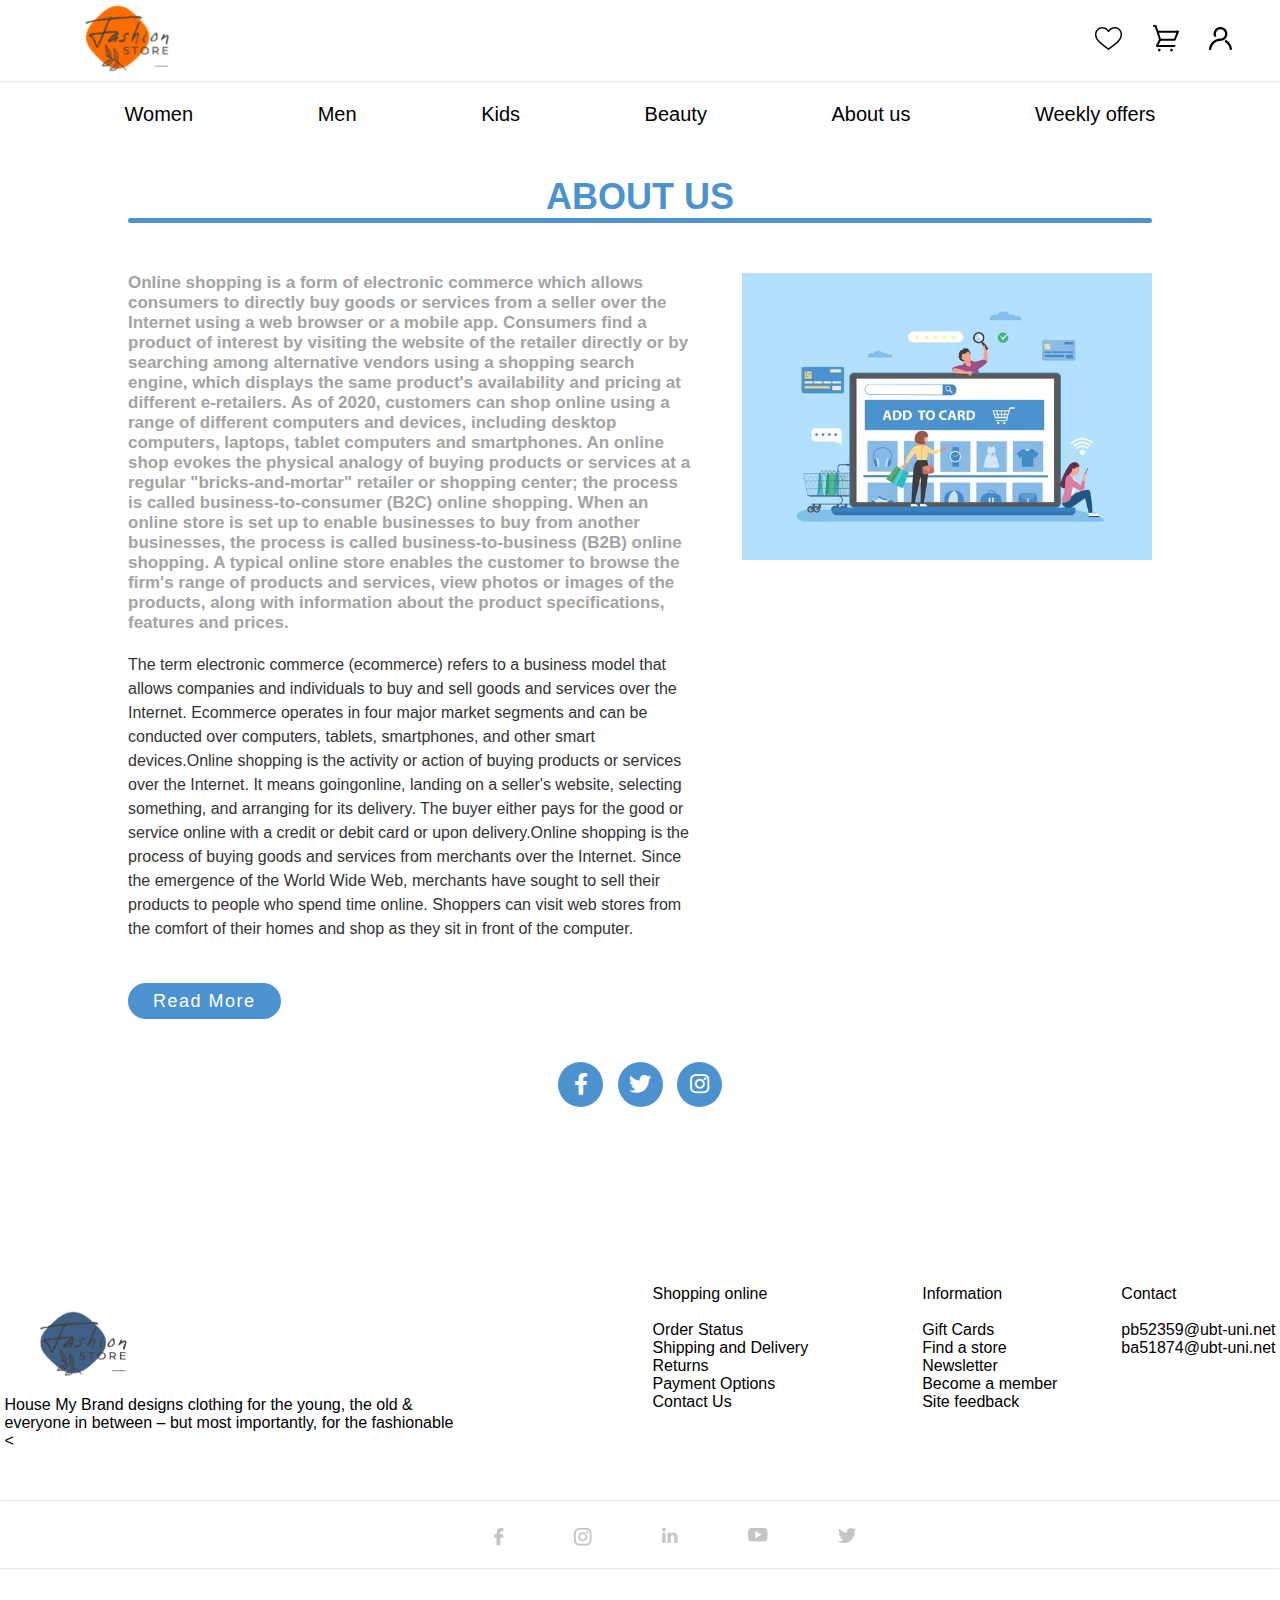
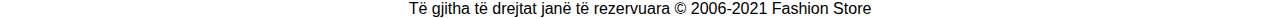
==== about.html @ dfe84526 "Merge branch 'main' into Projekti-web" ====
<!DOCTYPE html>
<html lang="en">
<head>
    <meta charset="UTF-8">
    <meta name="viewport" content="width=device-width, initial-scale=1.0">
    <title>Document</title>
    <link rel="stylesheet" href="https://pro.fontawesome.com/releases/v5.10.0/css/all.css">
    <link rel="stylesheet" type="text/css" href="css/about.css">
</head>
<body>
    <header class="header">
        <div class="top-nav">
            <div class="container d-flex">

              
                <a href="home.html"><img class="logo" src="/img/logo.png" alt=""></a>

                <ul class="d-flex">
                    <li><a href=""><img src="img/6f0a18fad030e38fc7194c6a4c334793.png" alt=""></a></li>
                    <li><a href=""><img src="img/bdcb0c3f6d67999723518ef3c2ad5494.png" alt=""></a></li>
                    <li><a href="signin.html"><img src="img/674aaa8a5939fb3fb007e77121fb1581.png" alt=""></a></li>
                </ul>
            </div>
        </div>
        <hr>

        <nav class="navigation">
           <ul class="nav-center d-flex">

                      <li class="nav-item"><a href="womens.html" class="nav-links">Women</a></li>
                      <li class="nav-item"><a href="men.html" class="nav-links">Men</a></li>
                      <li class="nav-item"><a href="kids.html" class="nav-links">Kids</a></li>
                      <li class="nav-item"><a href="beauty.html" class="nav-links">Beauty</a></li>
                      <li class="nav-item"><a href="about.html" class="nav-links">About us</a></li>
                      <li class="nav-item"><a href="" class="nav-links">Weekly offers</a></li>                     

                           

             </ul>
          </nav>
          </header>
       
   <div class="section">
     <div class="container-about">
       <div class="title">
         <h1>About Us</h1>
       </div>
       <div class="content">
         <div class="article">
           <h3>Online shopping is a form of electronic commerce which allows consumers to directly buy goods or services from a seller over the Internet using a web browser or a mobile app. Consumers find a product of interest by visiting the website of the retailer directly or by searching among alternative vendors using a shopping search engine, which displays the same product's availability and pricing at different e-retailers. As of 2020, customers can shop online using a range of different computers and devices, including desktop computers, laptops, tablet computers and smartphones.

            An online shop evokes the physical analogy of buying products or services at a regular "bricks-and-mortar" retailer or shopping center; the process is called business-to-consumer (B2C) online shopping. When an online store is set up to enable businesses to buy from another businesses, the process is called business-to-business (B2B) online shopping. A typical online store enables the customer to browse the firm's range of products and services, view photos or images of the products, along with information about the product specifications, features and prices.</h3>
           <p>The term electronic commerce (ecommerce) refers to a business model that allows companies and individuals to buy and sell goods and services over the Internet. Ecommerce operates in four major market segments and can be conducted over computers, tablets, smartphones, and other smart devices.Online shopping is the activity or action of buying products or services over the Internet. It means goingonline, landing on a seller's website, selecting something, and arranging for its delivery. The buyer either pays for the good or service online with a credit or debit card or upon delivery.Online shopping is the process of buying goods and services from merchants over the Internet. Since the emergence of the World Wide Web, merchants have sought to sell their products to people who spend time online. Shoppers can visit web stores from the comfort of their homes and shop as they sit in front of the computer.</p>
           <div class="button">
             <a href="">Read More</a>
           </div>
         </div>
       </div>
       <div class="image-section">
         <img src="img/about-us.jpg" alt="">
       </div>
       <div class="social">
         <a href=""><i class="fab fa-facebook-f"></i></a>
         <a href=""><i class="fab fa-twitter"></i></a>
         <a href=""><i class="fab fa-instagram"></i></a>

       </div>
     </div>
   </div>

   <footer>
    <div class="footer1">
      <ul class="ul-footer1">
          <li><img id="foto" width="170px" src="img/logo-2.png" alt=""></li>
           
          <li><p>House My Brand designs clothing for the young, the old & <br>
            everyone in between – but most importantly, for the fashionable</p></li>





      </ul>



      <
     
     
    </div>

    <div class="footer2">

     <ul class="ul-footer">

      <li>Shopping online</li>
      <br>
      <li>Order Status</li>
      <li>Shipping and Delivery</li>
      <li>Returns</li>
      <li>Payment Options</li>
      <li>Contact Us</li>

     </ul>      
    </div>


    
    <div class="footer3">

      <ul class="ul-footer2">

       <li class="li11" >Information</li>
       <br>
       <li>Gift Cards</li>
       <li>Find a store</li>
       <li>Newsletter</li>
       <li>Become a member</li>
       <li>Site feedback</li>

      </ul>      
     </div>


     <div class="footer4">

      <ul class="ul-footer3">

       <li>Contact</li>
       <br>
       <li>pb52359@ubt-uni.net</li>
       <li>ba51874@ubt-uni.net</li>
      

      </ul>      
     </div>
   

  </footer>

    <hr>

    <div class="socialmedia">
      <div><img src="img/facebook.png" alt=""></div>
      <div><img src="img/instagram.png" alt=""></div>
      <div><img src="img/linkedin.png" alt=""></div>
      <div><img src="img/youtube.png" alt=""></div>
      <div><img src="img/twiter.png" alt=""></div>

    </div>
    <br>

    <hr>
    <div class="teDrejtat">
      <p>Të gjitha të drejtat janë të rezervuara © 2006-2021 Fashion Store</p>
    </div>
</body>
</html>
---- css/about.css ----
/*==========NavBar===========*/
*{
    margin: 0;
    padding: 0;
    box-sizing: border-box;
    font-family: 'Roboto', sans-serif;
}

.header{
    z-index: 1000;
  
}

a {
    text-decoration: none;
    color: var(--black);
  }
  
  li {
    list-style: none;
  }
  
  .container {
    max-width: 114rem;
    margin: 0 auto;
    padding: 0 3rem;
    
  }
  
  .d-flex {
    display: flex;
    align-items: center;
  }
  
  .top-nav div {
      justify-content: space-between;
     
  }

  .top-nav a {
      padding-left: 30px;
  }
  .nav-center{
    justify-content: space-between;
    justify-content: space-evenly;
   
    
  }

  .nav-center li:hover{
    color: #4c92ce;
    text-decoration: underline #4c92ce;
    font-weight: bold;
  }

 .nav-center li {
    padding-top: 20px;
    font-size: 20px;
    
    color: black;
   
 }

 .nav-center ul {
   text-align: center;
 }


.logo {
  width: 100px;
  
}
/*=====================*/

/*==========About CSS===========*/
.section{
  width: 100%;
}

.section .container-about{
  width: 80%;
  display: block;
  margin: 0px auto;
  padding: 50px 0px;
}

.container-about .title{
  width: 100%;
  text-align: center;
  margin-bottom: 50px;
}

.container-about h1{
  text-transform: uppercase;
  font-size: 36px;
  color: #4c92ce;

}

.container-about h1::after{
content: "";
height: 5px;
width: 100%;
background-color: #4c92ce;
border-radius: 25px;
display: block;
margin: auto;

}

.content{
  float: left;
  width: 55%;

}
.image-section{
  float: right;
  width: 40%;
}

.image-section img{
  width: 100%;
  height: auto;
}

.content .article h3{
  color: #a3a3a3;
  font-size: 17px;
}

.content .article p{
  margin-top: 20px;
  font-size: 16px;
  line-height: 1.5;
  color: #333;
}

.content .article .button{
  margin-top: 50px;

}

.content .article .button a{
  text-decoration: none;
  padding: 8px 25px;
  background-color: #4c92ce;
  border-radius: 40px;
  color: #fff;
  font-size:18px ;
  letter-spacing: 1.5px;
  
}


.content .article .button a:hover{
  color: #fff;
  background-color: #f28f92;
  transition: 1s ease;
  
}

.container-about .social{
  width: 100%;
  clear: both;
  margin-top: 50px;
  text-align: center;
  display: inline-block;
}

.container-about .social i{
  color: #fff;
  font-size: 22px;
  height: 45px;
  width: 45px;
  border-radius: 50%;
  line-height:45px ;
  text-align: center;
  background-color: #4c92ce;
  margin:0px 5px;
}


.container-about .social i:hover{
  color: #fff;
  background-color: #f28f92;
  transition: 1s ease;
  transform: rotate(360deg);
  
}

@media screen and(max-width:768px) {
  .setion .container-about{
    width: 80%;
    display: block;
    margin: auto;
  }
  .content{
    float: none;
    width: 100%;
    display: block;
    margin: auto;
  }
  .image-section{
    float: none;
    width: 100%;
    margin-top: 50px;
  }
  .image-section img{
    width: 100%;
    height: auto;
    display: auto;
    margin: auto;
  }
  .container-about .title h1{
    text-align: center;
    font-size: 30px;
  }
  .container-about .article .button{
    text-align: center;
  }
  .container-about .article .button a{
    padding: 6px 15px;
    font-size: 16px;
  }
  .container-about .social i{
    font-size: 20px;
    height: 35px;
    width: 35px;
    line-height: 35px;
  }
}

/*=====================*/

/*==========Footer===========*/

footer{
    display: flex;
    padding-top: 10%;
    justify-content: center;
  }
  .footer1 {
  
    padding-right: 4%;
    padding-bottom: 50px;
  
  }
  
  .footer2 {
    margin-left: 20px;
    padding-left: 10%;
  
  }
  
  
  .footer3 {
    margin-left: 50px;
    padding-left: 5%;
  
  }
  
  .footer4{
    padding-left: 5%;
  }
  
  .socialmedia{
  
    padding-top: 2%;
    display: flex;
    justify-content: center;
    
  }
  
  .socialmedia >div img {
    padding-left: 70px;
  }
  
  
  .teDrejtat {
    padding-top: 30px;
    text-align: center;
  }
  
  
  hr {
    opacity: 0.2;
  }
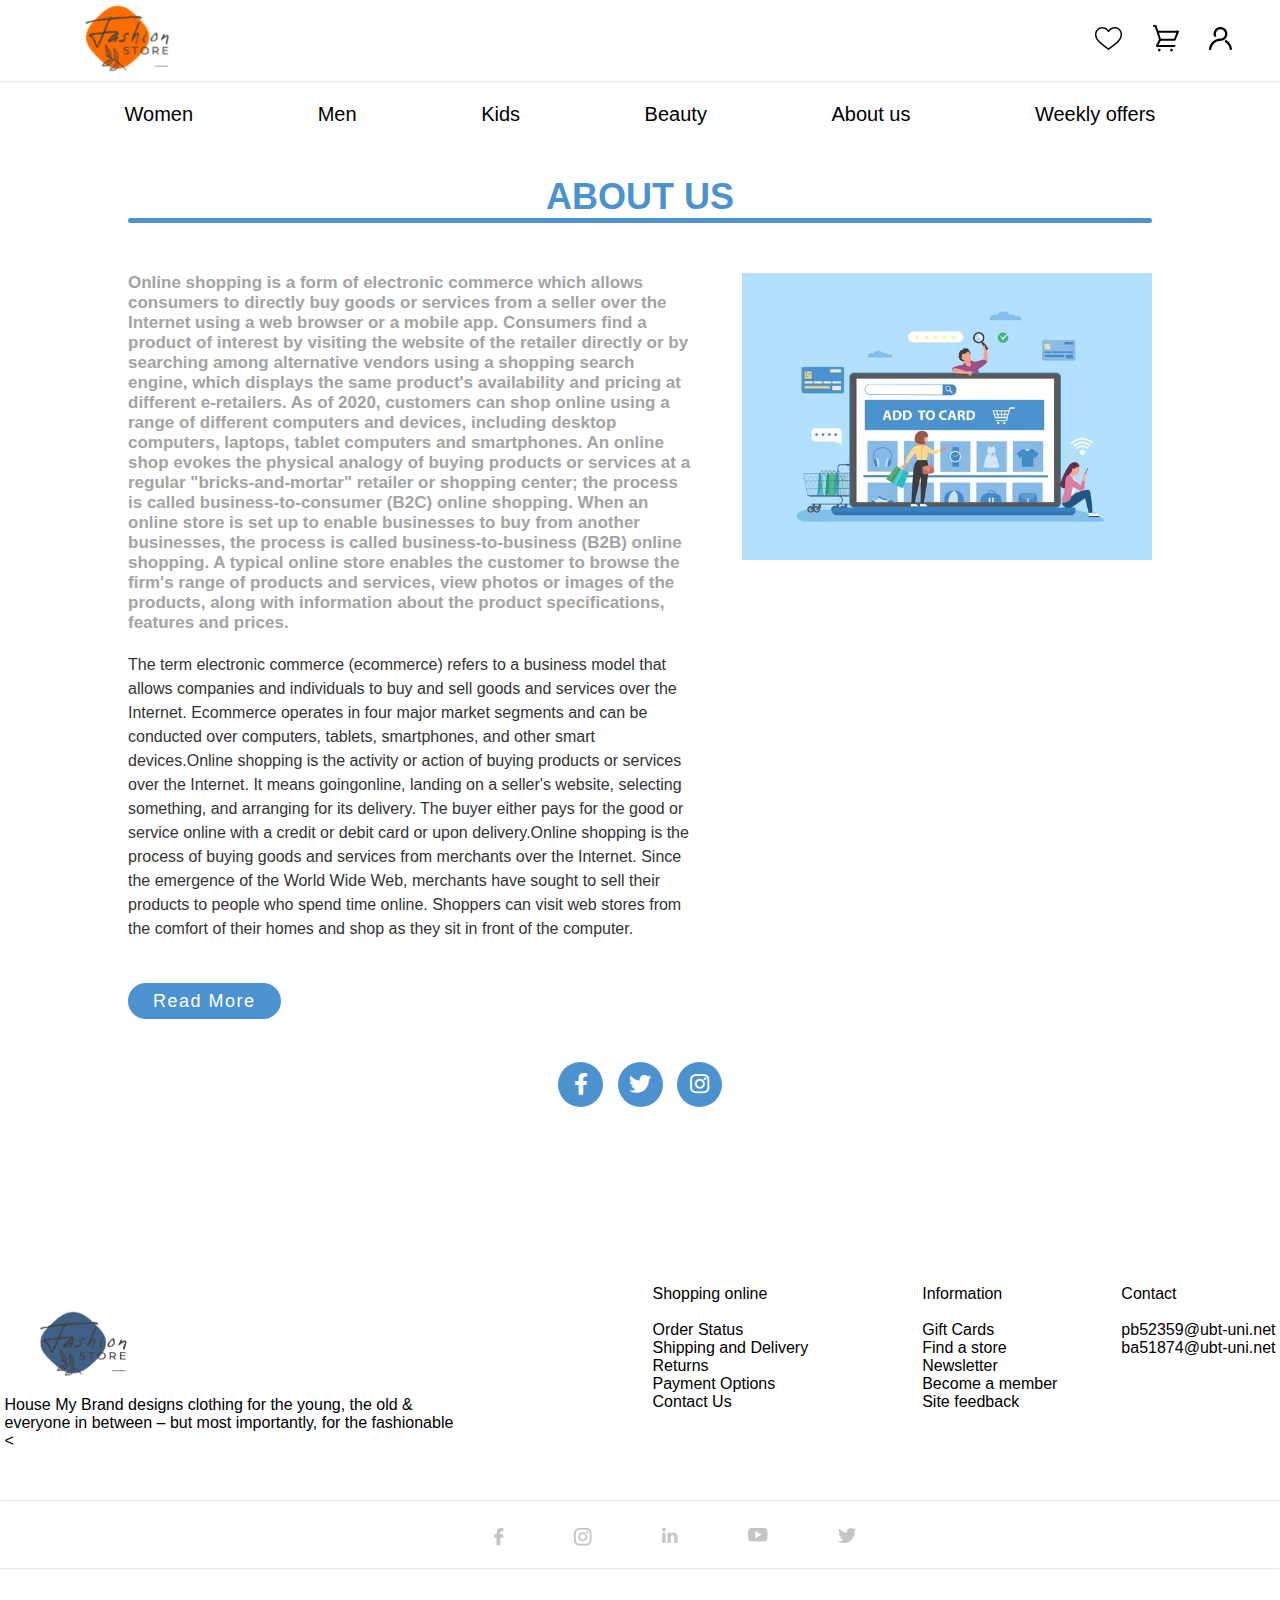
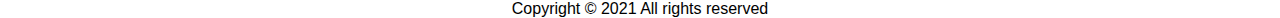
==== commit 38620b1c: "seventhcommit" ====
--- a/about.html
+++ b/about.html
@@ -152,7 +152,7 @@
 
     <hr>
     <div class="teDrejtat">
-      <p>Të gjitha të drejtat janë të rezervuara © 2006-2021 Fashion Store</p>
+      <p>Copyright © 2021 All rights reserved</p>
     </div>
 </body>
 </html>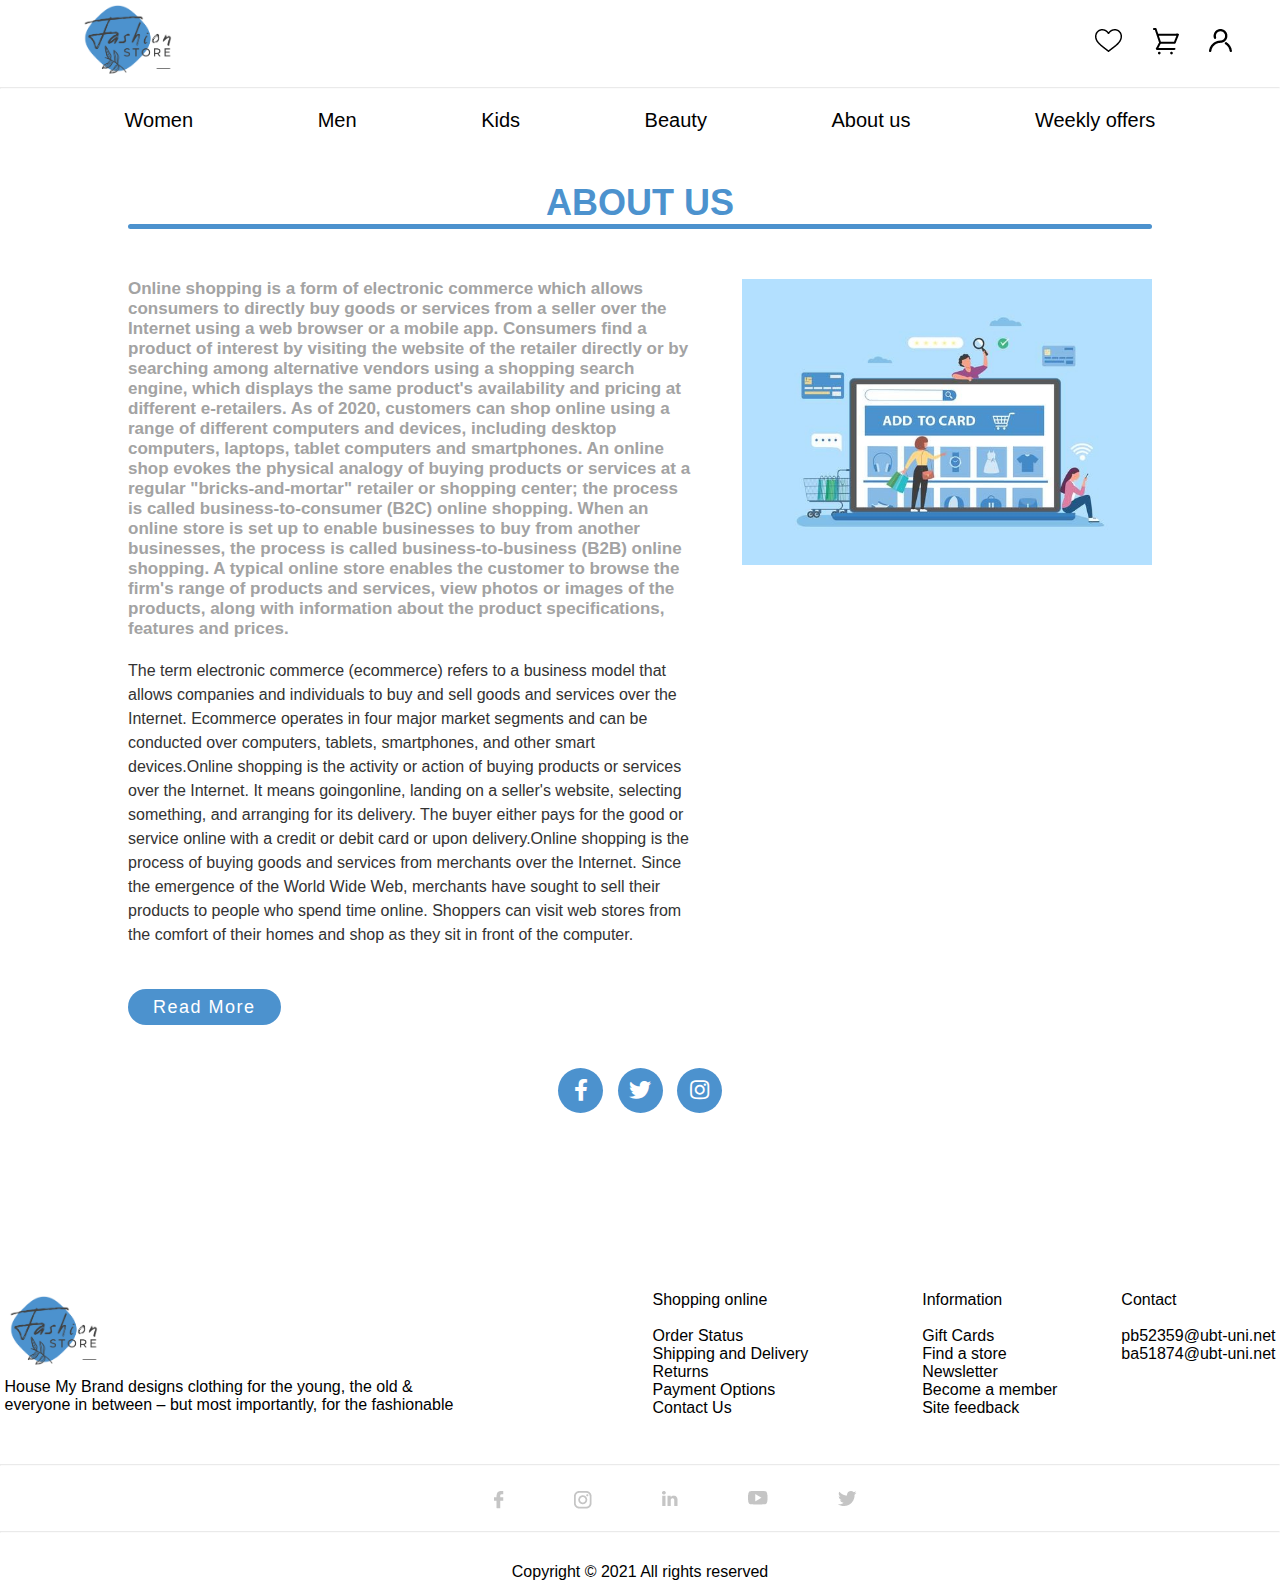
==== commit ee7e58a7: "Seventhcommit" ====
--- a/about.html
+++ b/about.html
@@ -13,7 +13,7 @@
             <div class="container d-flex">
 
               
-                <a href="home.html"><img class="logo" src="/img/logo.png" alt=""></a>
+                <a href="home.html"><img class="logo" src="img/logo-6.png" alt=""></a>
 
                 <ul class="d-flex">
                     <li><a href=""><img src="img/6f0a18fad030e38fc7194c6a4c334793.png" alt=""></a></li>
@@ -71,7 +71,7 @@
    <footer>
     <div class="footer1">
       <ul class="ul-footer1">
-          <li><img id="foto" width="170px" src="img/logo-2.png" alt=""></li>
+          <li><img id="foto"  class="logo" width="170px" src="img/logo-6.png" alt=""></li>
            
           <li><p>House My Brand designs clothing for the young, the old & <br>
             everyone in between – but most importantly, for the fashionable</p></li>
@@ -84,7 +84,7 @@
 
 
 
-      <
+      
      
      
     </div>
--- a/css/about.css
+++ b/css/about.css
@@ -45,6 +45,9 @@
     justify-content: space-evenly;
    
     
+  }
+  hr {
+    opacity: 0.2;
   }
 
   .nav-center li:hover{
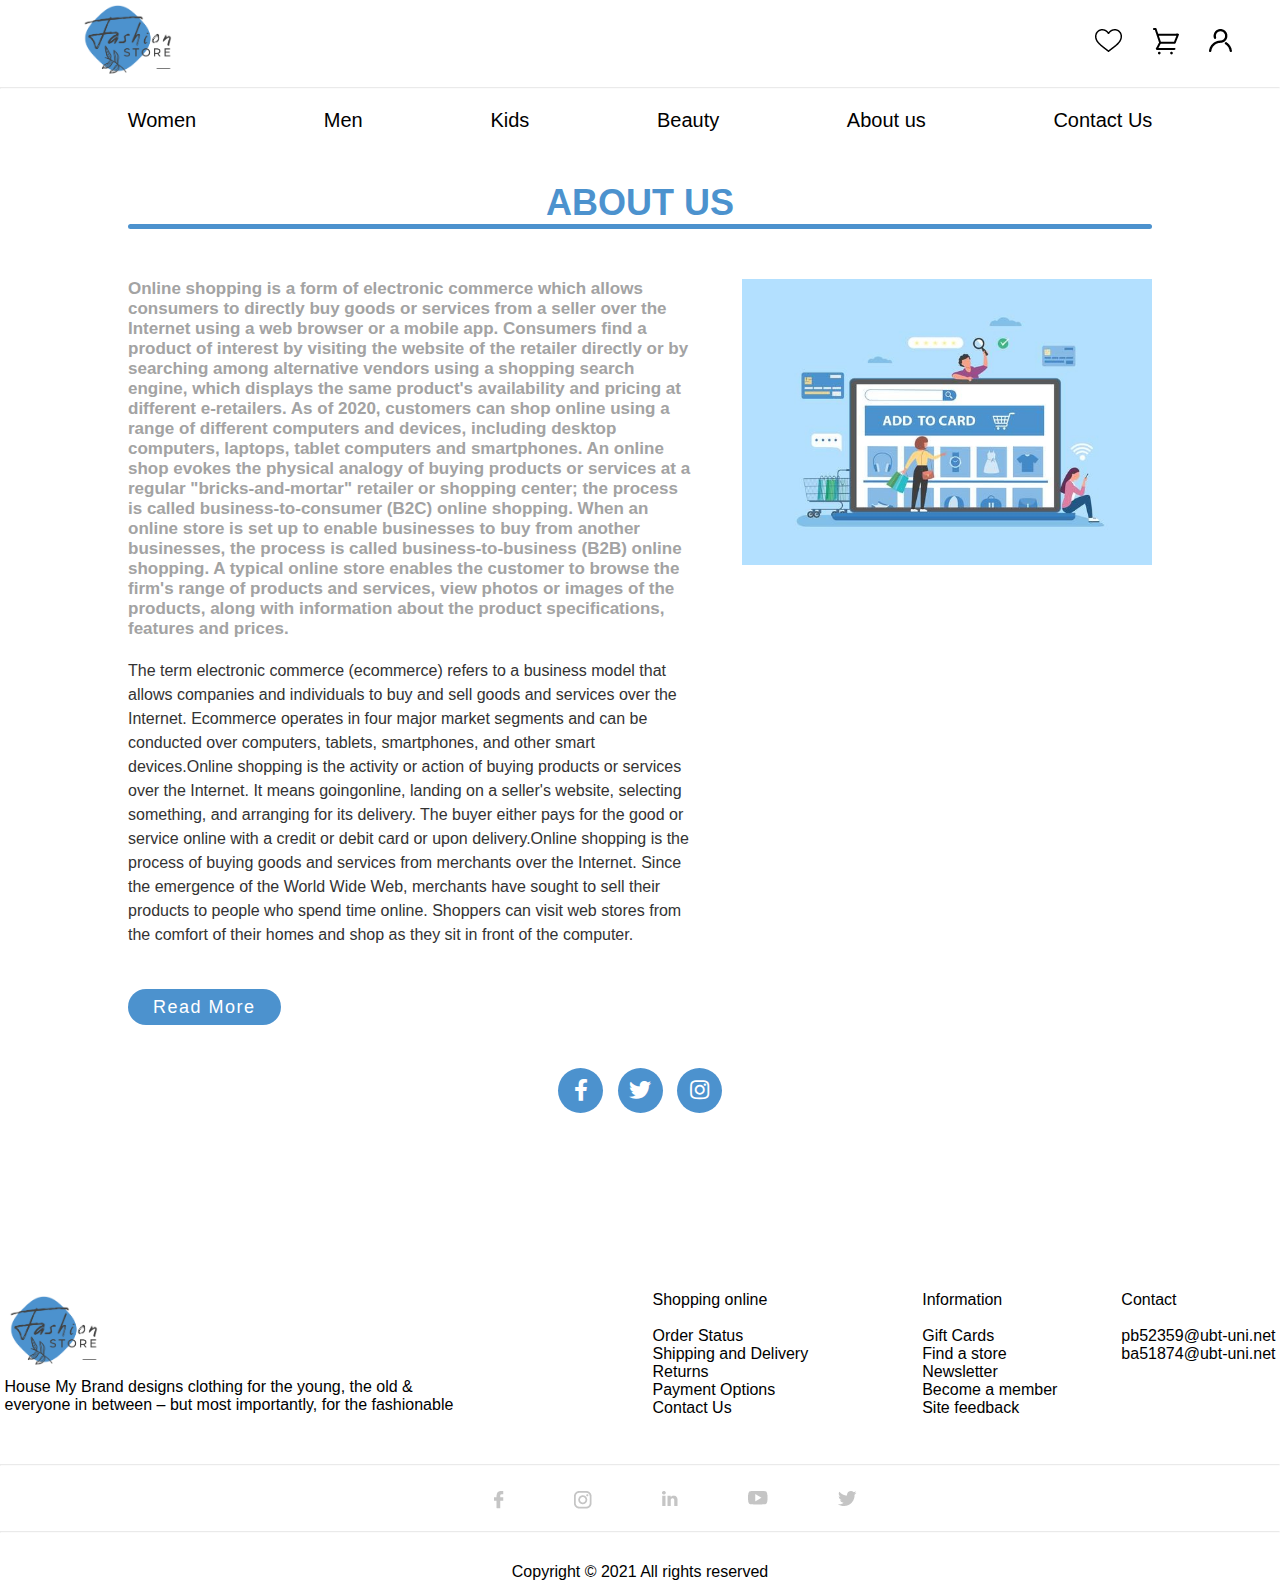
==== commit e97f53ba: "ninthcommit" ====
--- a/about.html
+++ b/about.html
@@ -27,12 +27,12 @@
         <nav class="navigation">
            <ul class="nav-center d-flex">
 
-                      <li class="nav-item"><a href="womens.html" class="nav-links">Women</a></li>
-                      <li class="nav-item"><a href="men.html" class="nav-links">Men</a></li>
-                      <li class="nav-item"><a href="kids.html" class="nav-links">Kids</a></li>
-                      <li class="nav-item"><a href="beauty.html" class="nav-links">Beauty</a></li>
-                      <li class="nav-item"><a href="about.html" class="nav-links">About us</a></li>
-                      <li class="nav-item"><a href="" class="nav-links">Weekly offers</a></li>                     
+              <li class="nav-item"><a href="womens.html" class="nav-links">Women</a></li>
+              <li class="nav-item"><a href="men.html" class="nav-links">Men</a></li>
+              <li class="nav-item"><a href="kids.html" class="nav-links">Kids</a></li>
+              <li class="nav-item"><a href="beauty.html" class="nav-links">Beauty</a></li>
+              <li class="nav-item"><a href="about.html" class="nav-links">About us</a></li>
+              <li class="nav-item"><a href="contact.html" class="nav-links">Contact Us</a></li>                  
 
                            
 
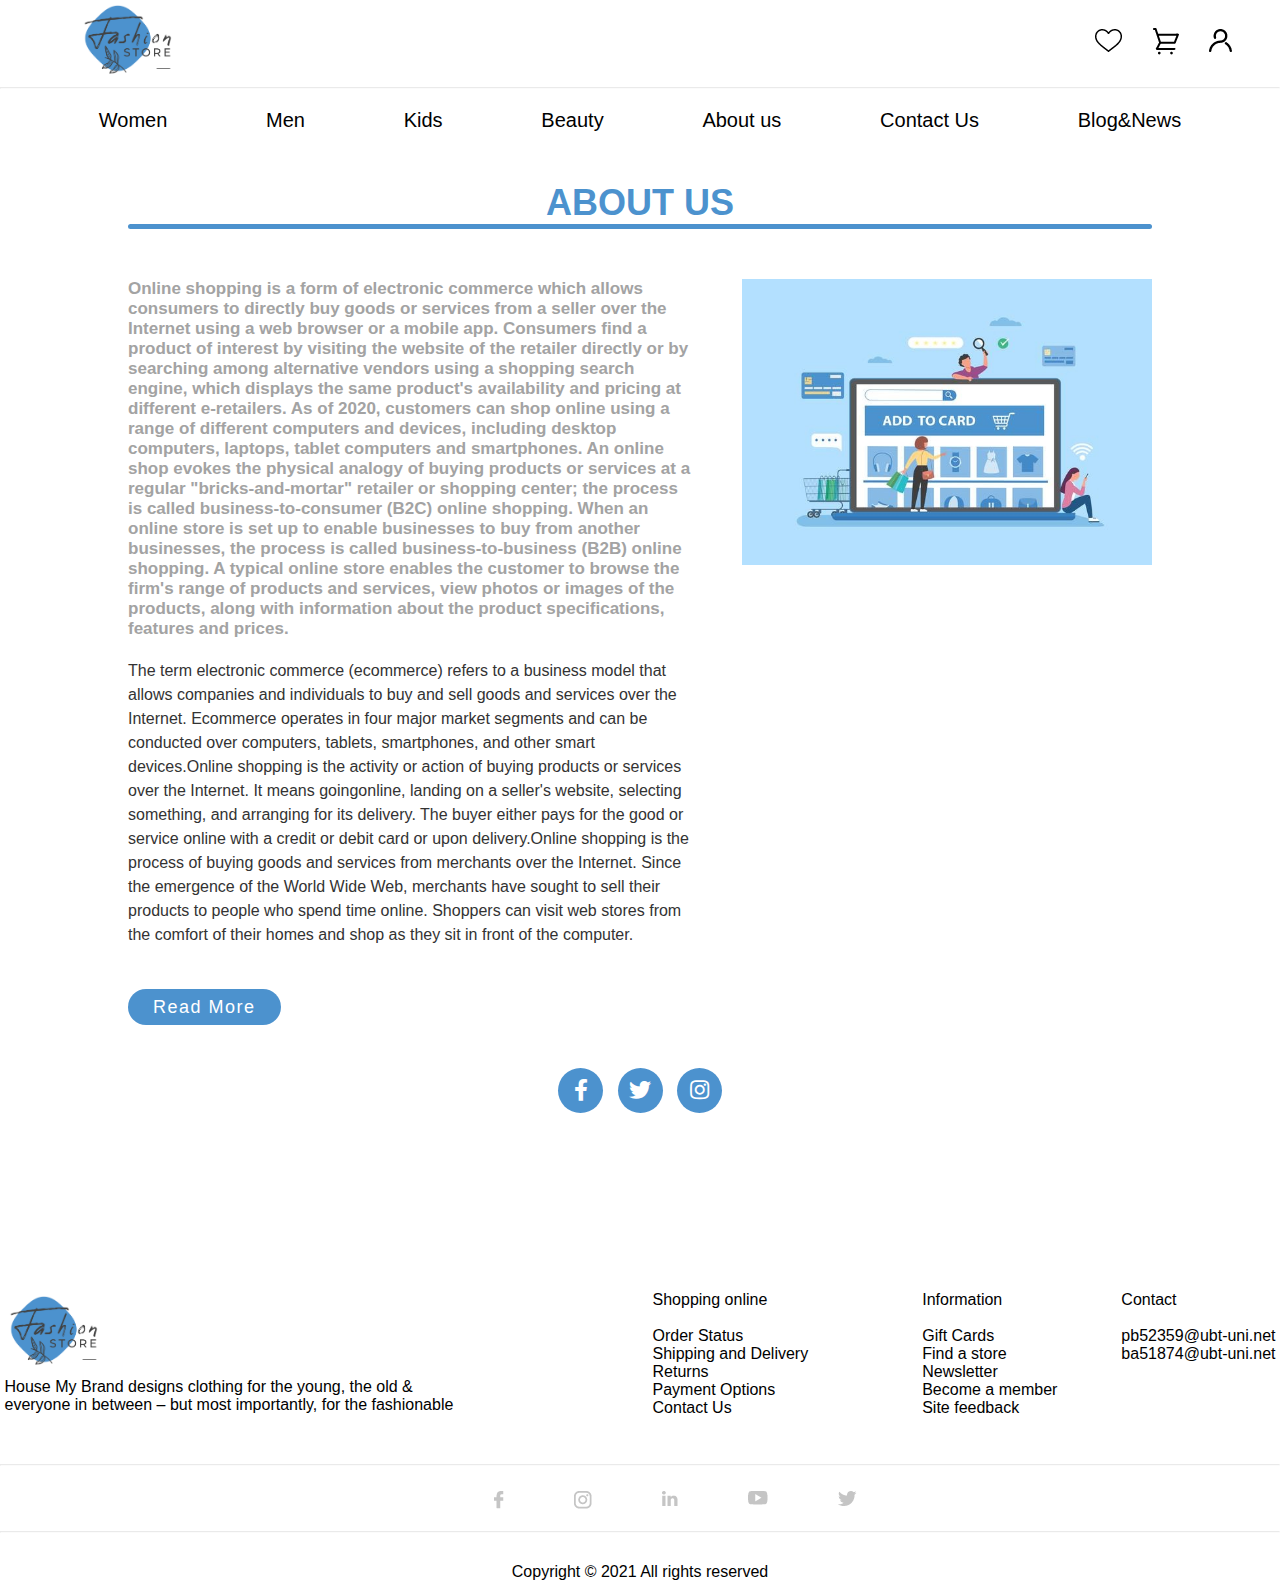
==== commit 23b3e59f: "tenthcommit" ====
--- a/about.html
+++ b/about.html
@@ -32,7 +32,8 @@
               <li class="nav-item"><a href="kids.html" class="nav-links">Kids</a></li>
               <li class="nav-item"><a href="beauty.html" class="nav-links">Beauty</a></li>
               <li class="nav-item"><a href="about.html" class="nav-links">About us</a></li>
-              <li class="nav-item"><a href="contact.html" class="nav-links">Contact Us</a></li>                  
+              <li class="nav-item"><a href="contact.html" class="nav-links">Contact Us</a></li> 
+              <li class="nav-item"><a href="blog&news.html" class="nav-links">Blog&News</a></li>                  
 
                            
 
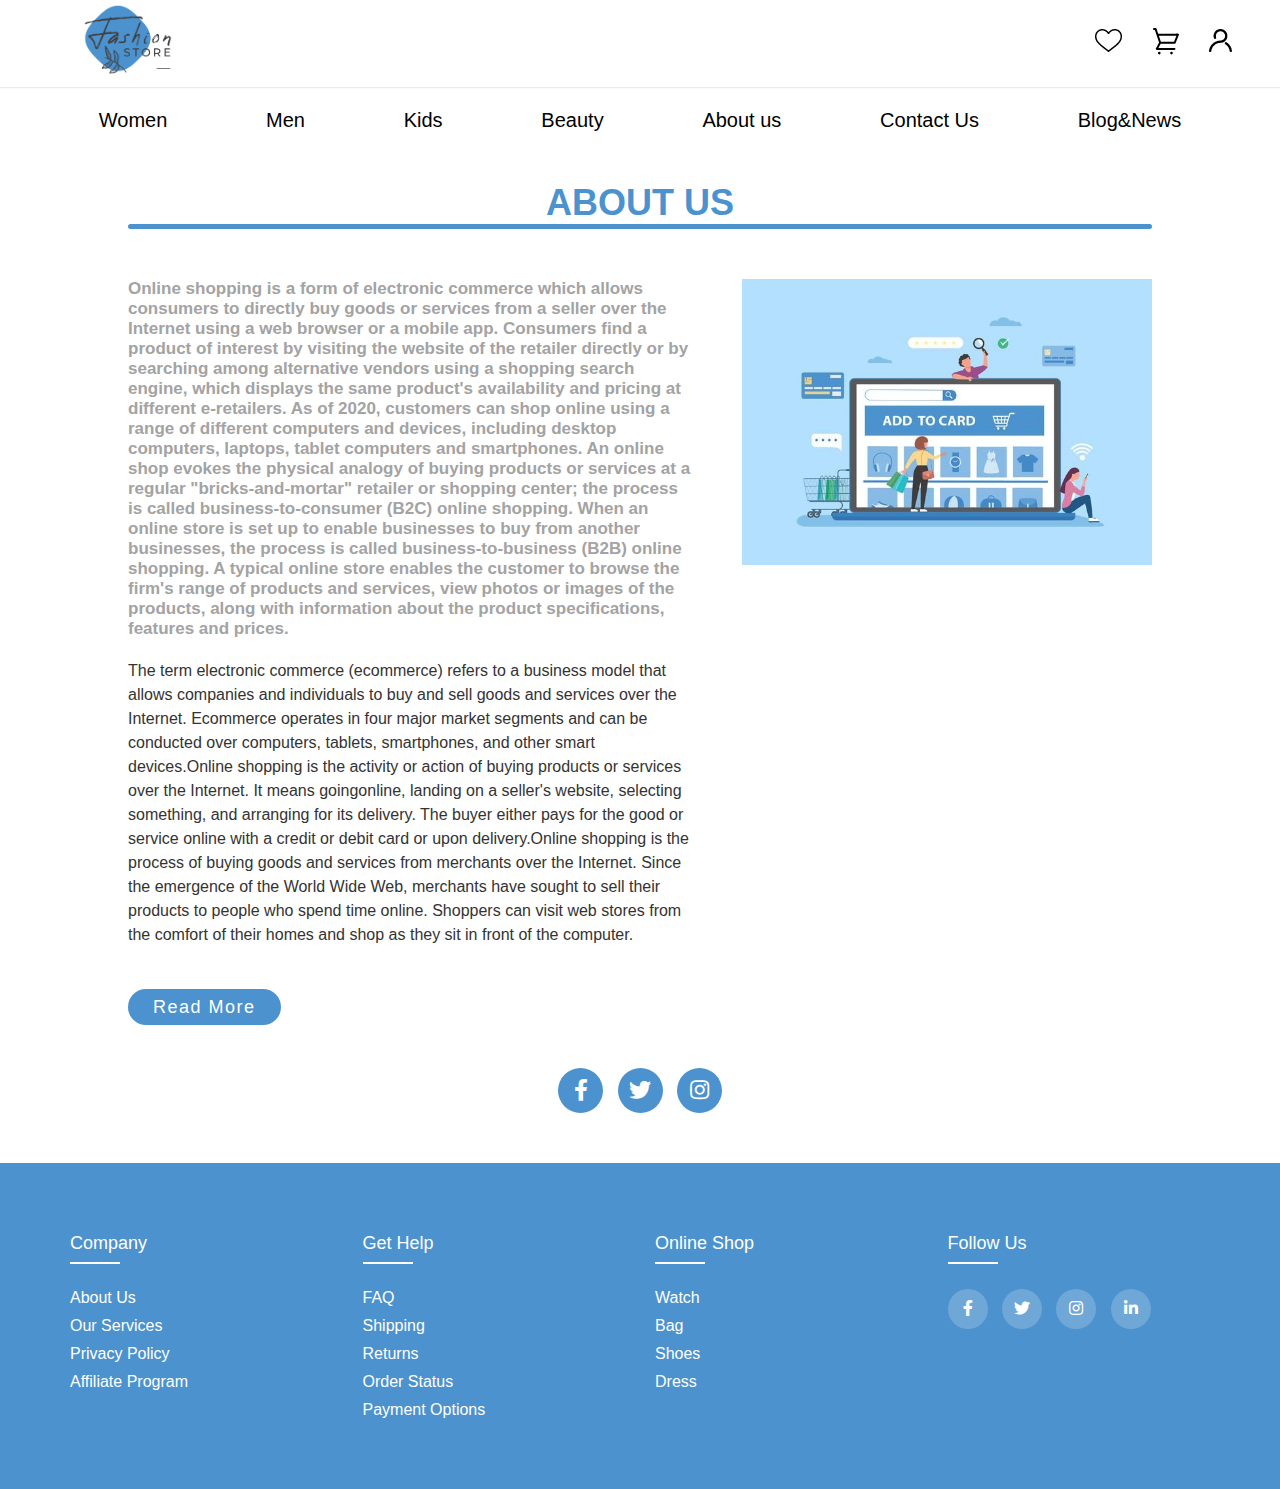
==== commit bd09733f: "Responsive for a device and footer" ====
--- a/about.html
+++ b/about.html
@@ -6,6 +6,7 @@
     <title>Document</title>
     <link rel="stylesheet" href="https://pro.fontawesome.com/releases/v5.10.0/css/all.css">
     <link rel="stylesheet" type="text/css" href="css/about.css">
+    <link rel="stylesheet" type="text/css" href="https://cdnjs.cloudflare.com/ajax/libs/font-awesome/5.15.1/css/all.min.css">
 </head>
 <body>
     <header class="header">
@@ -68,92 +69,50 @@
        </div>
      </div>
    </div>
-
-   <footer>
-    <div class="footer1">
-      <ul class="ul-footer1">
-          <li><img id="foto"  class="logo" width="170px" src="img/logo-6.png" alt=""></li>
-           
-          <li><p>House My Brand designs clothing for the young, the old & <br>
-            everyone in between – but most importantly, for the fashionable</p></li>
-
-
-
-
-
-      </ul>
-
-
-
-      
-     
-     
+   
+   <!--Footer-->
+   <footer class="footer">
+    <div class="container-footer">
+      <div class="row">
+        <div class="footer-col">
+          <h4>company</h4>
+          <ul>
+            <li><a href="#">about us</a></li>
+            <li><a href="#">our services</a></li>
+            <li><a href="#">privacy policy</a></li>
+            <li><a href="#">affiliate program</a></li>
+          </ul>
+        </div>
+        <div class="footer-col">
+          <h4>get help</h4>
+          <ul>
+            <li><a href="#">FAQ</a></li>
+            <li><a href="#">shipping</a></li>
+            <li><a href="#">returns</a></li>
+            <li><a href="#">order status</a></li>
+            <li><a href="#">payment options</a></li>
+          </ul>
+        </div>
+        <div class="footer-col">
+          <h4>online shop</h4>
+          <ul>
+            <li><a href="#">watch</a></li>
+            <li><a href="#">bag</a></li>
+            <li><a href="#">shoes</a></li>
+            <li><a href="#">dress</a></li>
+          </ul>
+        </div>
+        <div class="footer-col">
+          <h4>follow us</h4>
+          <div class="social-links">
+            <a href="#"><i class="fab fa-facebook-f"></i></a>
+            <a href="#"><i class="fab fa-twitter"></i></a>
+            <a href="#"><i class="fab fa-instagram"></i></a>
+            <a href="#"><i class="fab fa-linkedin-in"></i></a>
+          </div>
+        </div>
+      </div>
     </div>
-
-    <div class="footer2">
-
-     <ul class="ul-footer">
-
-      <li>Shopping online</li>
-      <br>
-      <li>Order Status</li>
-      <li>Shipping and Delivery</li>
-      <li>Returns</li>
-      <li>Payment Options</li>
-      <li>Contact Us</li>
-
-     </ul>      
-    </div>
-
-
-    
-    <div class="footer3">
-
-      <ul class="ul-footer2">
-
-       <li class="li11" >Information</li>
-       <br>
-       <li>Gift Cards</li>
-       <li>Find a store</li>
-       <li>Newsletter</li>
-       <li>Become a member</li>
-       <li>Site feedback</li>
-
-      </ul>      
-     </div>
-
-
-     <div class="footer4">
-
-      <ul class="ul-footer3">
-
-       <li>Contact</li>
-       <br>
-       <li>pb52359@ubt-uni.net</li>
-       <li>ba51874@ubt-uni.net</li>
-      
-
-      </ul>      
-     </div>
-   
-
-  </footer>
-
-    <hr>
-
-    <div class="socialmedia">
-      <div><img src="img/facebook.png" alt=""></div>
-      <div><img src="img/instagram.png" alt=""></div>
-      <div><img src="img/linkedin.png" alt=""></div>
-      <div><img src="img/youtube.png" alt=""></div>
-      <div><img src="img/twiter.png" alt=""></div>
-
-    </div>
-    <br>
-
-    <hr>
-    <div class="teDrejtat">
-      <p>Copyright © 2021 All rights reserved</p>
-    </div>
+ </footer>
 </body>
 </html>--- a/css/about.css
+++ b/css/about.css
@@ -191,8 +191,8 @@
   
 }
 
-@media screen and(max-width:768px) {
-  .setion .container-about{
+@media screen and (min-width: 360px) and(max-width:768px) {
+  .section .container-about{
     width: 80%;
     display: block;
     margin: auto;
@@ -231,60 +231,100 @@
     width: 35px;
     line-height: 35px;
   }
+  .footer-col{
+    width: 50%;
+    margin-bottom: 30px;
+    padding-left: 40px;
+  }
 }
 
 /*=====================*/
 
 /*==========Footer===========*/
 
-footer{
-    display: flex;
-    padding-top: 10%;
-    justify-content: center;
-  }
-  .footer1 {
-  
-    padding-right: 4%;
-    padding-bottom: 50px;
-  
-  }
-  
-  .footer2 {
-    margin-left: 20px;
-    padding-left: 10%;
-  
-  }
-  
-  
-  .footer3 {
-    margin-left: 50px;
-    padding-left: 5%;
-  
-  }
-  
-  .footer4{
-    padding-left: 5%;
-  }
-  
-  .socialmedia{
-  
-    padding-top: 2%;
-    display: flex;
-    justify-content: center;
-    
-  }
-  
-  .socialmedia >div img {
-    padding-left: 70px;
-  }
-  
-  
-  .teDrejtat {
-    padding-top: 30px;
-    text-align: center;
-  }
-  
-  
-  hr {
-    opacity: 0.2;
-  }+.container-footer{
+	max-width: 1170px;
+	margin:auto;
+}
+.row{
+	display: flex;
+	flex-wrap: wrap;
+}
+ul{
+	list-style: none;
+}
+.footer{
+	background-color: #4c92ce;
+    padding: 70px 0;
+}
+.footer-col{
+   width: 25%;
+   padding: 0 15px;
+}
+.footer-col h4{
+	font-size: 18px;
+	color: #fff;
+	text-transform: capitalize;
+	margin-bottom: 35px;
+	font-weight: 500;
+	position: relative;
+}
+.footer-col h4::before{
+	content: '';
+	position: absolute;
+	left:0;
+	bottom: -10px;
+	background-color: #fff;
+	height: 2px;
+	box-sizing: border-box;
+	width: 50px;
+}
+.footer-col ul li:not(:last-child){
+	margin-bottom: 10px;
+}
+.footer-col ul li a{
+	font-size: 16px;
+	text-transform: capitalize;
+	color: #fff;
+	text-decoration: none;
+	font-weight: 300;
+	color: #fff;
+	display: block;
+	transition: all 0.3s ease;
+}
+.footer-col ul li a:hover{
+	color: #fff;
+	padding-left: 8px;
+}
+.footer-col .social-links a{
+	display: inline-block;
+	height: 40px;
+	width: 40px;
+	background-color: rgba(255,255,255,0.2);
+	margin:0 10px 10px 0;
+	text-align: center;
+	line-height: 40px;
+	border-radius: 50%;
+	color: #ffffff;
+	transition: all 0.5s ease;
+}
+.footer-col .social-links a:hover{
+	color: #24262b;
+	background-color: #ffffff;
+}
+
+/*responsive*/
+@media(max-width: 768px){
+  .footer-col{
+    width: 50%;
+    margin-bottom: 30px;
+    padding-left: 40px;
+  }
+}
+@media(max-width: 574px){
+  .footer-col{
+    width: 100%;
+  }
+}
+
+  